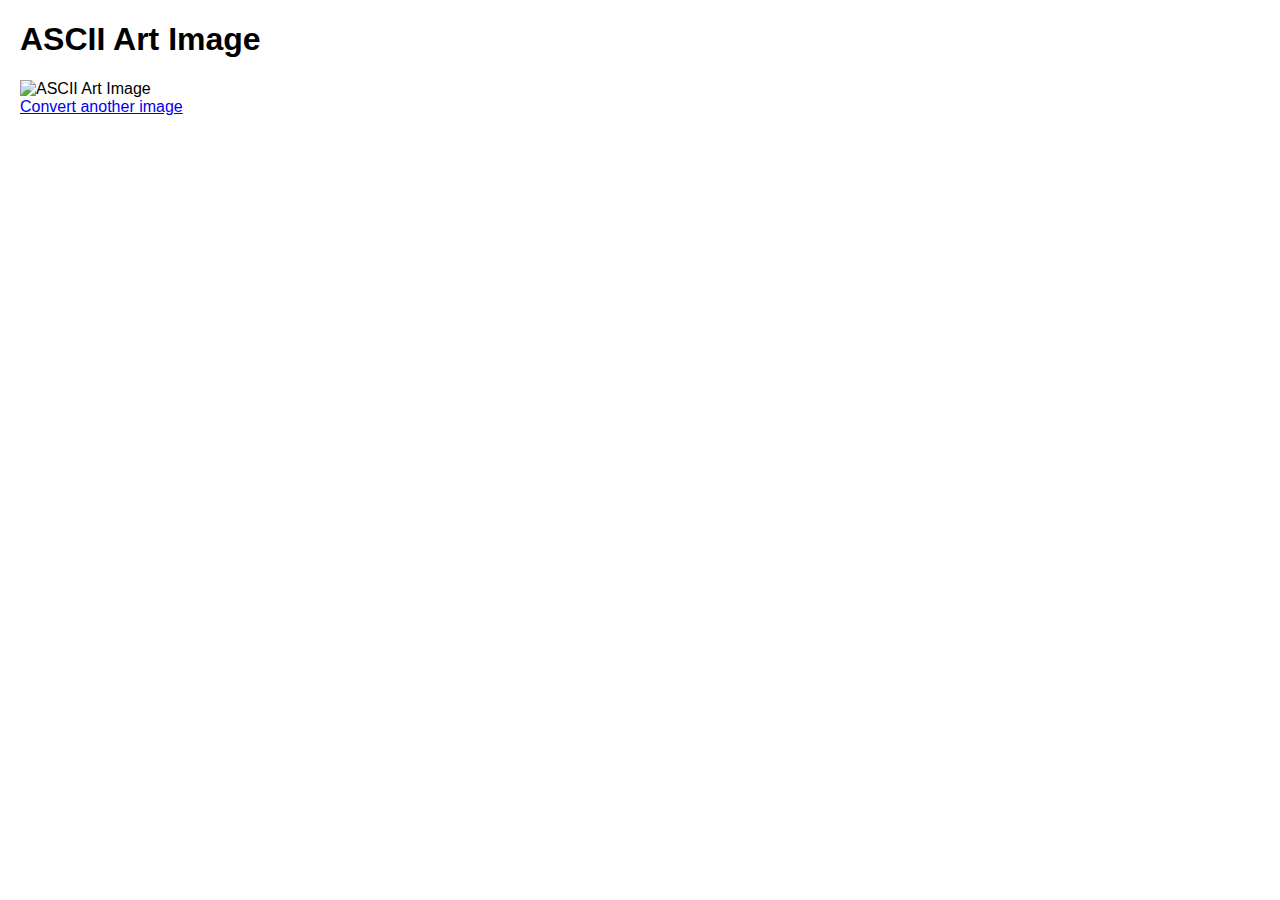
==== templates/result.html @ 79383832 "Initial commit" ====
<!DOCTYPE html>
<html lang="en">
<head>
    <meta charset="UTF-8">
<meta name="viewport" content="width=device-width, initial-scale=1.0">

    <title>ASCII Art Result</title>
    <link rel = "stylesheet" href="../static/style.css">
</head>
<body>
    <h1>ASCII Art Image</h1>
    <!-- Display the ASCII art image -->
    <img src="{{ ascii_art_image | safe }}" alt="ASCII Art Image" id = "ascii-art" style="width: 300px; height: auto;" >
    <br>
    <a href="/">Convert another image</a>
</body>
</html>
---- static/style.css ----
body { font-family: Arial, sans-serif; margin: 20px; }
.container { max-width: 600px; margin: auto; text-align: center; }
.form-group { margin-bottom: 20px; }
.form-group label { display: block; margin-bottom: 5px; }
.form-group input { width: 100%; }
.btn { background-color: #007bff; color: white; padding: 10px 15px; border: none; border-radius: 5px; cursor: pointer; }
.btn:hover { background-color: #0056b3; }
.ascii-art {
    width: 100%; /* or any specific width */
    height: auto;
    max-width: 300px; /* Adjust based on desired maximum size */
}
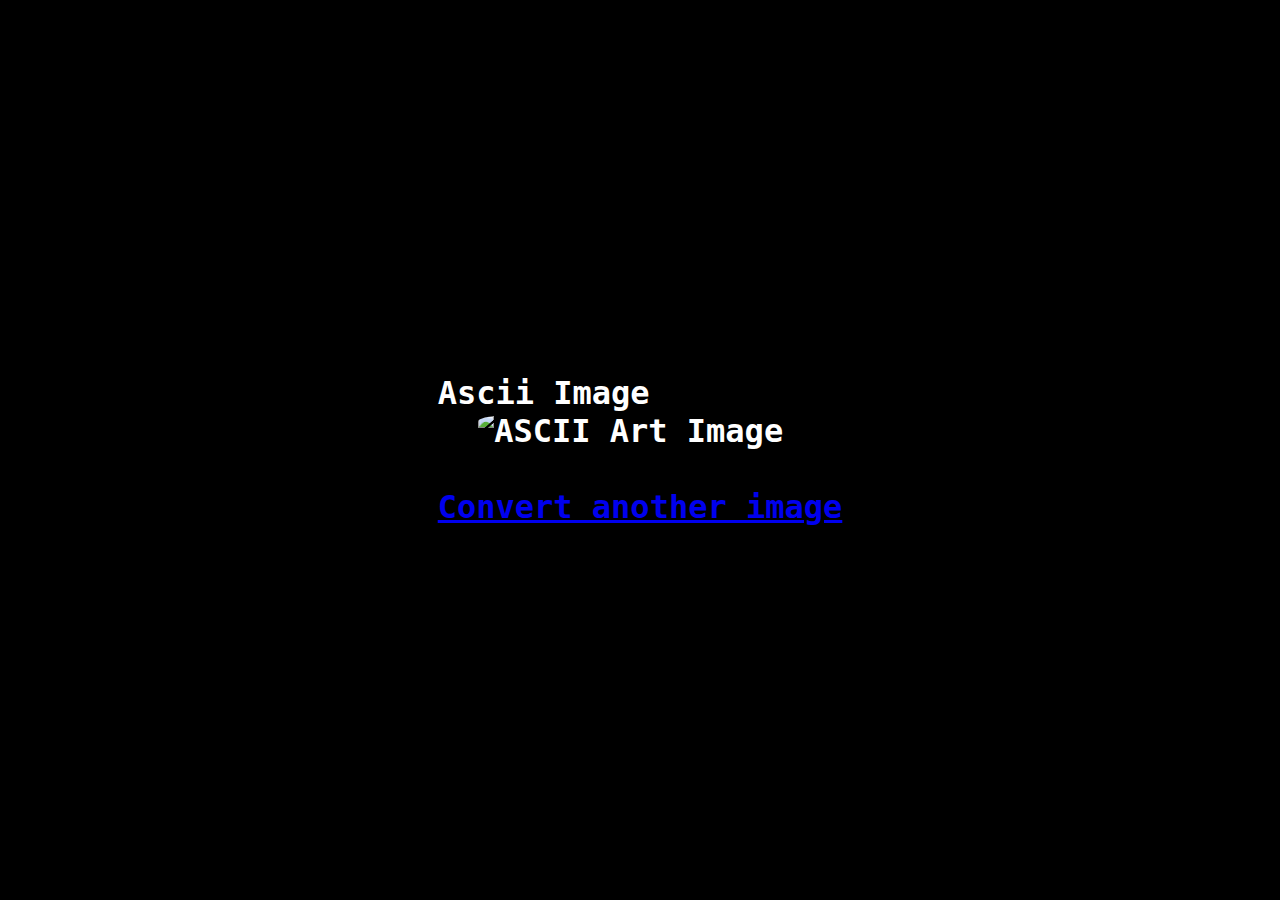
==== commit bb23ef72: "Correção No Tamanho da AsciiArt" ====
--- a/templates/result.html
+++ b/templates/result.html
@@ -8,11 +8,19 @@
     <link rel = "stylesheet" href="../static/style.css">
 </head>
 <body>
-    <h1>ASCII Art Image</h1>
     <!-- Display the ASCII art image -->
-    <img src="{{ ascii_art_image | safe }}" alt="ASCII Art Image" id = "ascii-art" style="width: 300px; height: auto;" >
+    
+    <h1>Ascii Image</hi>
+
+    <div = class="content">    
+
+        <div class = "image-container">
+        <img src="{{ ascii_art_image | safe }}" alt="ASCII Art Image" id = "ascii-art" >
+        </div>
     <br>
     <a href="/">Convert another image</a>
+            </div>
+    <script src="../static/matrix.js"></script>
 </body>
 </html>
 
--- a/static/style.css
+++ b/static/style.css
@@ -1,13 +1,78 @@
-body { font-family: Arial, sans-serif; margin: 20px; }
-.container { max-width: 600px; margin: auto; text-align: center; }
-.form-group { margin-bottom: 20px; }
-.form-group label { display: block; margin-bottom: 5px; }
-.form-group input { width: 100%; }
-.btn { background-color: #007bff; color: white; padding: 10px 15px; border: none; border-radius: 5px; cursor: pointer; }
-.btn:hover { background-color: #0056b3; }
-.ascii-art {
-    width: 100%; /* or any specific width */
-    height: auto;
-    max-width: 300px; /* Adjust based on desired maximum size */
+body {
+    font-family: 'Space Mono', monospace, sans-serif; 
+    margin: 0;
+    display: flex;
+    flex-direction: column; /* Stack elements vertically */
+    align-items: center; /* Center horizontally */
+    justify-content: center; /* Center vertically */
+    min-height: 100vh; /* Ensure it covers the full viewport height */
+    background-color: black;
+    color: white;
+    overflow: hidden;
+    margin: 0;
+    padding: 0;
+    width: 100%;
+    height: 100%;
 }
 
+h1 {
+    color: white;
+    padding: 15px;
+}
+
+.container {
+    max-width: 5000px;
+    width: 100%; /* Ensure it takes up the necessary width */
+    margin: auto;
+    text-align: center;
+}
+
+.form-group {
+    margin-bottom: 2px;
+}
+
+.form-group label {
+    display: block;
+    margin-bottom: 3px;
+}
+
+.form-group input {
+    width: 100%;
+}
+
+.btn {
+    background-color: #007bff;
+    color: white;
+    padding: 5px 8px;
+    border: none;
+    border-radius: 5px;
+    cursor: pointer;
+}
+
+.btn:hover {
+    background-color: #0056b3;
+}
+
+.image-container { 
+    display: flex;
+    justify-content: center;
+    align-items: center;
+    border-radius: 20px; /* Adjust this value to control the roundness */
+    overflow: hidden; /* Ensures the content inside also gets clipped to the border radius */
+}
+
+#ascii-art {
+    height: auto; /* Maintain aspect ratio */
+    width: 80%; /* Adjust based on container size or preference */
+    max-width: 750px; /* Prevent it from becoming too large */
+    border-radius: 25% 10%;
+}
+.content {
+     position: relative;
+  z-index: 10; /* Ensure this is higher than the canvas' z-index */
+  color: white;
+  position: relative; /* Isso permite que o z-index seja aplicado */
+  z-index: 2; /* Maior que o z-index do canvas, fazendo com que fique por cima */
+  color: white; /* Garante contraste contra o fundo escuro do efeito Matrix */
+  /* Outros estilos para o seu conteúdo */
+}
